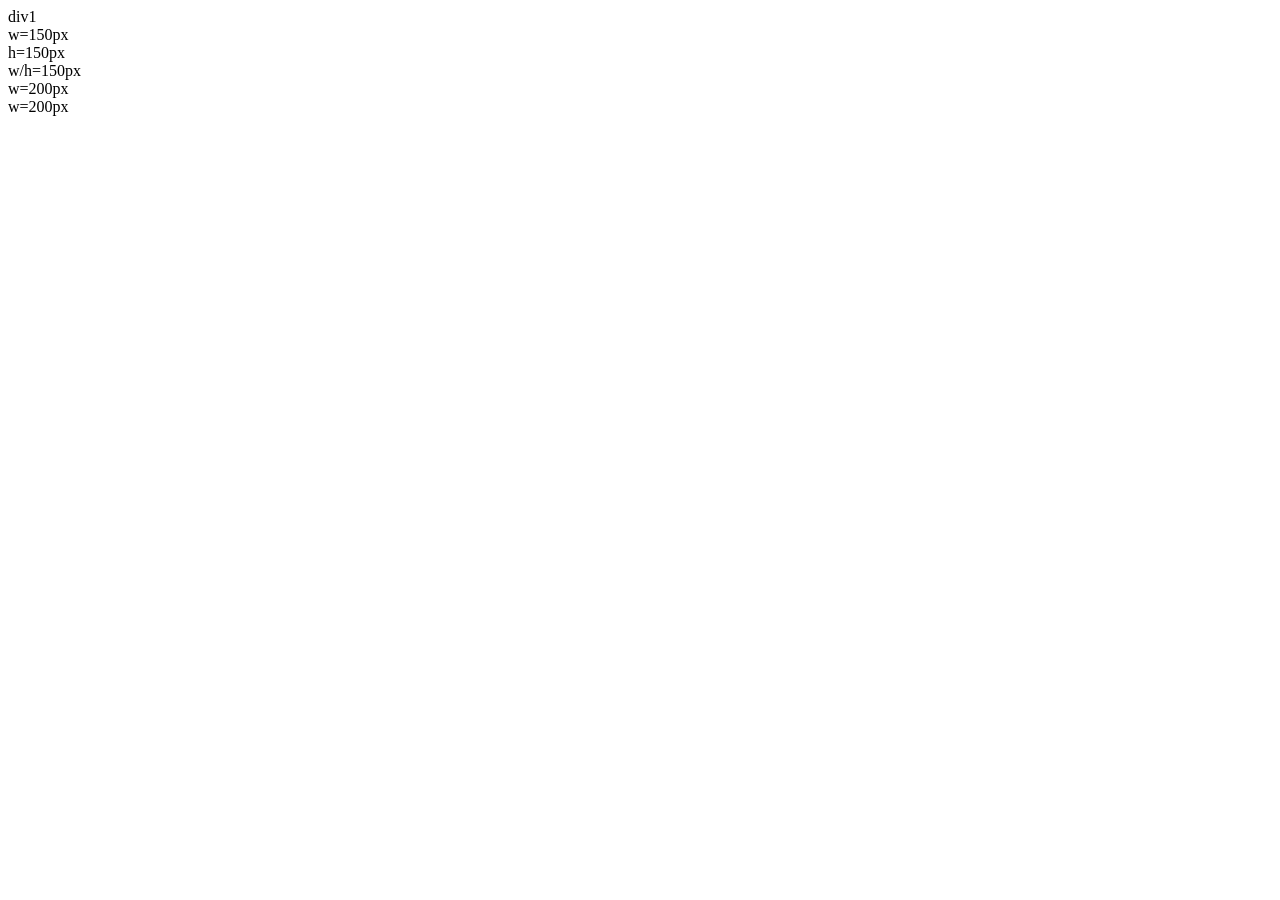
==== hw2.html @ f35fb5ce "commit 1" ====
<!DOCTYPE html>
<html lang="en">
<head>
    <meta charset="UTF-8">
    <meta name="viewport" content="width=device-width, initial-scale=1.0">
    <meta http-equiv="X-UA-Compatible" content="ie=edge">
    <title>HW 2 Doc</title>
</head>
<body>
    <div class="parent">
        <div class="div1">div1</div>
        <div class="div2">w=150px</div>
        <div class="div3">h=150px</div>
        <div class="div4">w/h=150px</div>
        <div class="div5">w=200px</div>
        <div class="div6">w=200px</div>
    </div>
    
</body>
</html>
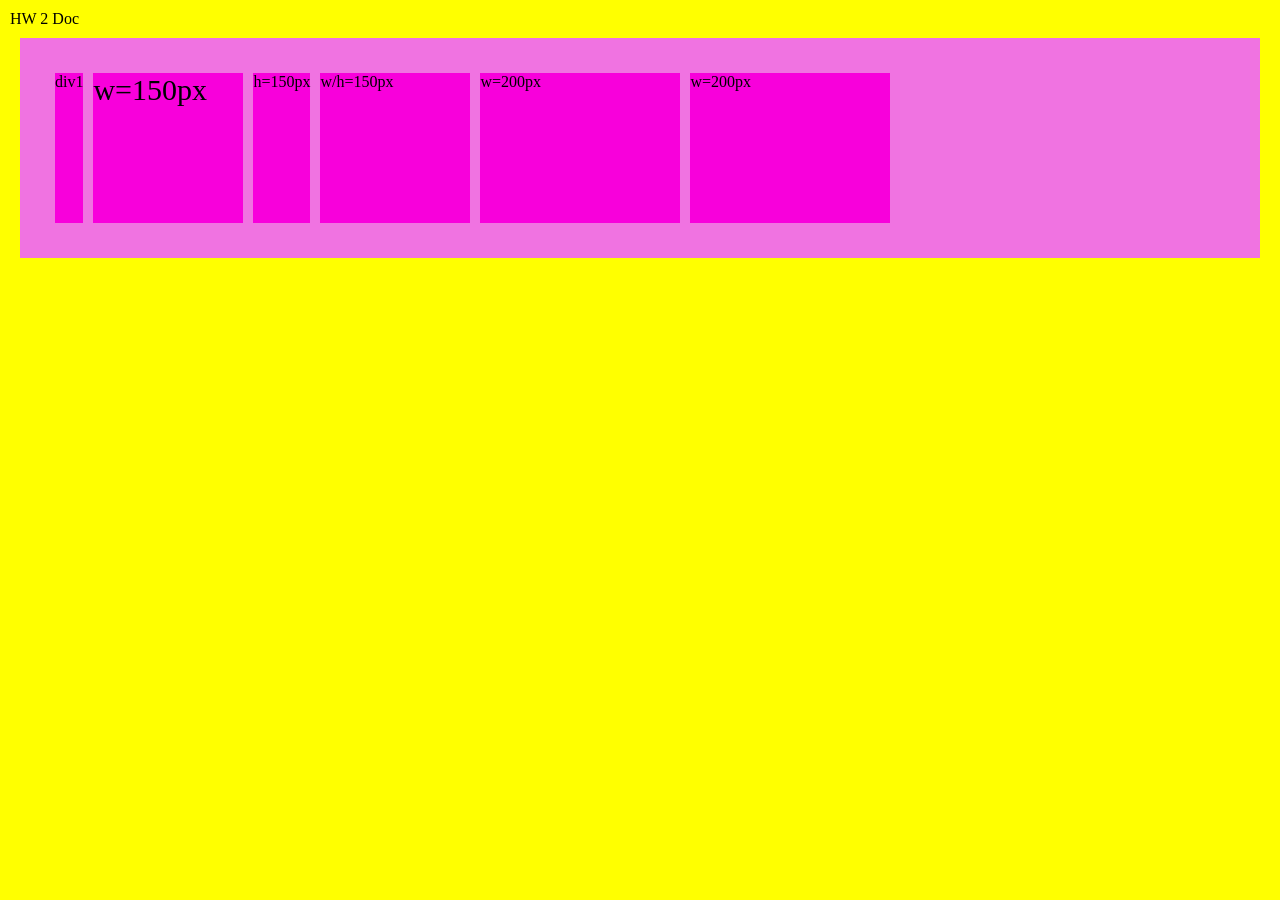
==== commit ae5e6101: "commit 2" ====
--- a/hw2.html
+++ b/hw2.html
@@ -4,6 +4,7 @@
     <meta charset="UTF-8">
     <meta name="viewport" content="width=device-width, initial-scale=1.0">
     <meta http-equiv="X-UA-Compatible" content="ie=edge">
+    <link rel="stylesheet" href="styles.css"
     <title>HW 2 Doc</title>
 </head>
 <body>
--- a/styles.css
+++ b/styles.css
@@ -0,0 +1,55 @@
+html {
+    background-color: #fa923f
+    padding: 10px;
+}
+
+body {
+    background-color: yellow;
+    padding:10px;
+    margin:0;
+}
+
+/*flexbox*/
+.parent {
+    background-color: #f073e1;
+    margin:10px;
+    padding:30px;
+    display: flex;
+}
+
+.div1 {
+    background-color: #f800db;
+    margin: 5px;
+}
+
+.div2 {
+    background-color: #f800db;
+    margin: 5px;
+    width: 150px;
+    font-size: 30px;
+}
+
+.div3 {
+    background-color: #f800db;
+    margin:5px;
+    height: 150px;
+}
+
+.div4 {
+    background-color: #f800db;
+    margin:5px;
+    width: 150px;
+    height: 150px;
+}
+
+.div5 {
+    background-color: #f800db;
+    margin:5px;
+    width: 200px;
+}
+
+.div6 {
+    background-color: #f800db;
+    margin:5px;
+    width: 200px;
+}
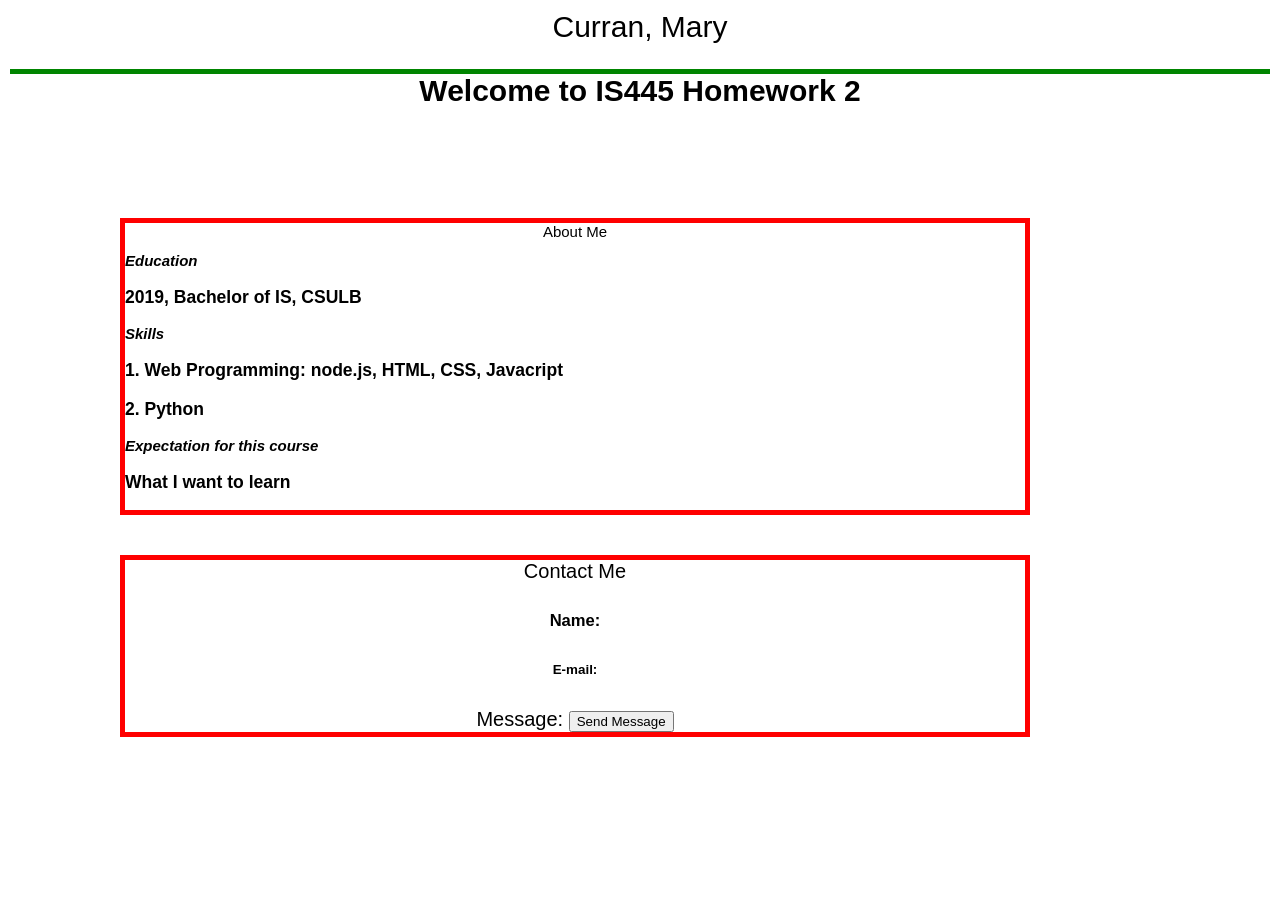
==== commit 8ef731df: "commit changes" ====
--- a/hw2.html
+++ b/hw2.html
@@ -5,16 +5,42 @@
     <meta name="viewport" content="width=device-width, initial-scale=1.0">
     <meta http-equiv="X-UA-Compatible" content="ie=edge">
     <link rel="stylesheet" href="styles.css"
-    <title>HW 2 Doc</title>
 </head>
+
+<header>Curran, Mary</header>
+
 <body>
+     <section id="container">
+        <h1>Welcome to IS445 Homework 2</h1>
+
+
+
+
+<body>
+    
     <div class="parent">
-        <div class="div1">div1</div>
-        <div class="div2">w=150px</div>
-        <div class="div3">h=150px</div>
-        <div class="div4">w/h=150px</div>
-        <div class="div5">w=200px</div>
-        <div class="div6">w=200px</div>
+        <div class="div1">
+            <h1.5>About Me</h1.5>
+            <h2>Education</h2>    
+                <h3>2019, Bachelor of IS, CSULB</h3>
+            <h2>Skills</h2>
+                <h3>1. Web Programming: node.js, HTML, CSS, Javacript</h3>
+                <h3>2. Python</h3>
+            <h2>Expectation for this course</h2>
+                <h3>What I want to learn</h3>
+        </div>
+            
+            
+        <div class="div2">
+            <h1.5>Contact Me</h1.5>
+            <h5>Name:</h5>
+            <h6>E-mail:</h6>
+            <h7>Message:</h7>
+            <button>Send Message</button>
+
+        </div>
+
+
     </div>
     
 </body>
--- a/styles.css
+++ b/styles.css
@@ -1,55 +1,97 @@
+
 html {
-    background-color: #fa923f
-    padding: 10px;
+    background-color: white
+    padding 10px;
+}
+
+header{
+    text-align:center;
+    font-size: 30px;
+    font-family: Arial, Helvetica, sans-serif;
 }
 
 body {
-    background-color: yellow;
+    background-color: white;
     padding:10px;
     margin:0;
 }
 
+h1{
+    text-align: center;
+    font-size: 30px;
+    border-top: 5px solid;
+    border-spacing: 500px;
+    border-top-color: #008500;
+    font-family: Arial, Helvetica, sans-serif;
+}    
+
+h1.5{
+    text-align:center;
+}
+
+
+
+h2{
+    font-size: 15px;
+    font-style: italic;
+    font-weight: bold;
+     /*content*/
+     text-align: left;
+    
+}
+
+h3{
+    text-align:left;
+}
+
+
 /*flexbox*/
 .parent {
-    background-color: #f073e1;
-    margin:10px;
-    padding:30px;
+    background-color: white;
+    margin:40px;
+    padding:50px;
     display: flex;
+    flex-flow: row wrap; /*flex-direction flex-wrap*/
+    text-align: center;
+    align-items: center;
+    font-family: Arial, Helvetica, sans-serif;
 }
 
 .div1 {
-    background-color: #f800db;
-    margin: 5px;
+    background-color: white;
+    margin: 20px;
+    width:900px;
+
+    /*font style*/
+    font-size: 15px;
+    
+
+    /*border*/
+    border: 5px;
+    border-style: solid;
+    border-color: red;
+
+   
+    
 }
 
 .div2 {
-    background-color: #f800db;
-    margin: 5px;
-    width: 150px;
-    font-size: 30px;
+    background-color: white;
+
+    /*border*/
+    border: 5px;
+    border-color: red;
+    border-style: solid;
+    margin: 20px;
+    width: 900px;
+
+    /*font style*/
+    font-size: 20px;
+    font-family: Arial, Helvetica, sans-serif;
+    
+
+    
 }
 
-.div3 {
-    background-color: #f800db;
-    margin:5px;
-    height: 150px;
-}
 
-.div4 {
-    background-color: #f800db;
-    margin:5px;
-    width: 150px;
-    height: 150px;
-}
 
-.div5 {
-    background-color: #f800db;
-    margin:5px;
-    width: 200px;
-}
-
-.div6 {
-    background-color: #f800db;
-    margin:5px;
-    width: 200px;
-}
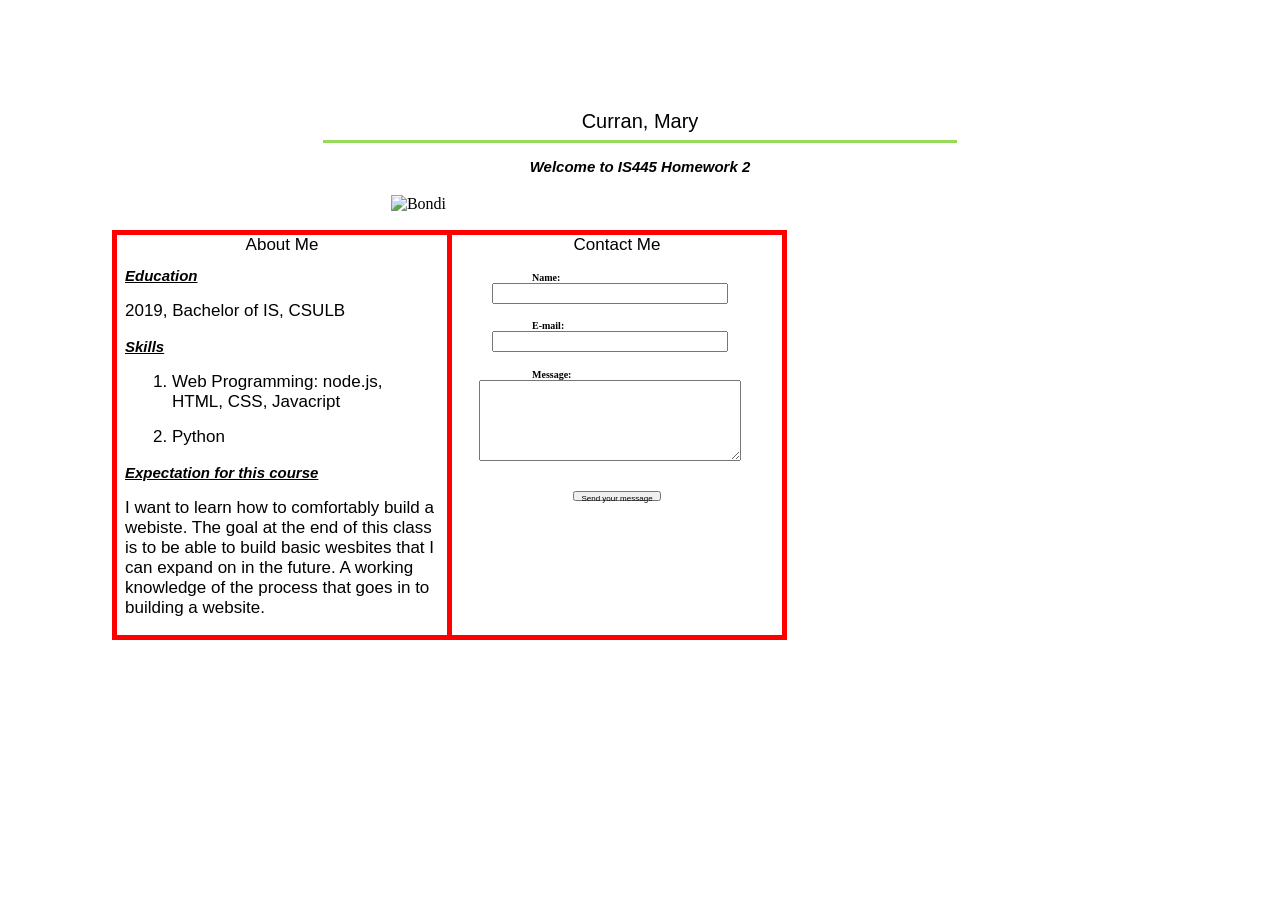
==== commit 8fd89e5f: "commit changes woohoo!" ====
--- a/hw2.html
+++ b/hw2.html
@@ -7,14 +7,17 @@
     <link rel="stylesheet" href="styles.css"
 </head>
 
-<header>Curran, Mary</header>
+
 
 <body>
-     <section id="container">
+    <header>Curran, Mary</header>
+     <section>
         <h1>Welcome to IS445 Homework 2</h1>
 
-
-
+            <div>
+                <img src="images/IMG_0420 copy.png" alt="Bondi" class="center"/>
+            </div>
+    </section>
 
 <body>
     
@@ -22,26 +25,42 @@
         <div class="div1">
             <h1.5>About Me</h1.5>
             <h2>Education</h2>    
-                <h3>2019, Bachelor of IS, CSULB</h3>
+                <p>2019, Bachelor of IS, CSULB</p>
             <h2>Skills</h2>
-                <h3>1. Web Programming: node.js, HTML, CSS, Javacript</h3>
-                <h3>2. Python</h3>
+            <ol type="1">
+                <li>Web Programming: node.js, HTML, CSS, Javacript</li>
+                <li>Python</li>
+            </ol>
             <h2>Expectation for this course</h2>
-                <h3>What I want to learn</h3>
+                <p>I want to learn how to comfortably build a webiste. The goal at the end of 
+                    this class is to be able to build basic wesbites that I can expand on 
+                    in the future. A working knowledge of the process that goes in to building a 
+                    website.
+                </p>
         </div>
             
             
         <div class="div2">
             <h1.5>Contact Me</h1.5>
             <h5>Name:</h5>
-            <h6>E-mail:</h6>
-            <h7>Message:</h7>
-            <button>Send Message</button>
+            <input type="text"
+            id="myText"/>
+            <h5>E-mail:</h5>
+            <input type="text"
+            id="myText" />
+            <h5>Message:</h5>
+            <textarea id="myTextLarge"
+                rows="5"
+                cols="30"></textarea>
+                 
+            </textarea>
+            <button>Send your message</button> 
+            
 
         </div>
 
 
     </div>
-    
+      
 </body>
 </html>
--- a/styles.css
+++ b/styles.css
@@ -2,32 +2,39 @@
 html {
     background-color: white
     padding 10px;
+    content:900px;
 }
 
 header{
     text-align:center;
-    font-size: 30px;
+    font-size: 20px;
+    font-style:bold;
     font-family: Arial, Helvetica, sans-serif;
 }
 
 body {
     background-color: white;
     padding:10px;
-    margin:0;
+    margin:100px;
+    
 }
 
 h1{
+    border-top: 3px solid;
+    border-spacing: 900px;
+    border-top-color: #98da5a;
+    width: 57%;
+    margin-left: auto;
+    margin-right:auto;
+    margin-top: 7px;
+    margin-bottom: 5px;
     text-align: center;
-    font-size: 30px;
-    border-top: 5px solid;
-    border-spacing: 500px;
-    border-top-color: #008500;
+    padding: 15px;
+    font-size: 15px;
     font-family: Arial, Helvetica, sans-serif;
+    font-style: italic;
+
 }    
-
-h1.5{
-    text-align:center;
-}
 
 
 
@@ -37,42 +44,83 @@
     font-weight: bold;
      /*content*/
      text-align: left;
+     text-decoration-line: underline;
+     margin-left:8px;
     
 }
 
-h3{
+h5{
     text-align:left;
+    font-family: 'Times New Roman', Times, serif;
+    font-size: 10px;
+    margin-left: 80px;
+    margin-bottom:0px;
+}
+input{
+    width:228px;
+    
+    margin-left:-15px;
+}
+textarea{
+    margin-left:-15px;
 }
 
+button{
+    margin:25px;
+    block-size: 10px;
+    font-size:8px;
+} 
 
+
+p{
+    text-align:left;
+    margin-left:8px;
+}
+li{
+    text-align:left;
+    margin:15px;
+}
+
+.center{
+    display:block;
+    margin-left:auto;
+    margin-right:auto;
+    margin-bottom:15px;
+    width:47%;
+    /*spacing and sizing of image*/
+}
 /*flexbox*/
 .parent {
     background-color: white;
-    margin:40px;
-    padding:50px;
-    display: flex;
+    
+    
+    padding:2px;
+    
     flex-flow: row wrap; /*flex-direction flex-wrap*/
     text-align: center;
     align-items: center;
     font-family: Arial, Helvetica, sans-serif;
+    display:inline-flex;
+    justify-content: center;
+    align-items: center;
+    
 }
 
 .div1 {
     background-color: white;
-    margin: 20px;
-    width:900px;
+    
+    
+    width: 330px;
+    height:400px;
 
     /*font style*/
-    font-size: 15px;
+    font-size: 17px;
     
 
     /*border*/
     border: 5px;
     border-style: solid;
     border-color: red;
-
-   
-    
 }
 
 .div2 {
@@ -80,13 +128,16 @@
 
     /*border*/
     border: 5px;
+    border-left:0px;
     border-color: red;
     border-style: solid;
-    margin: 20px;
-    width: 900px;
+    display:inline-block;
+    
+    width: 330px;
+    height: 400px;
 
     /*font style*/
-    font-size: 20px;
+    font-size: 17px;
     font-family: Arial, Helvetica, sans-serif;
     
 
